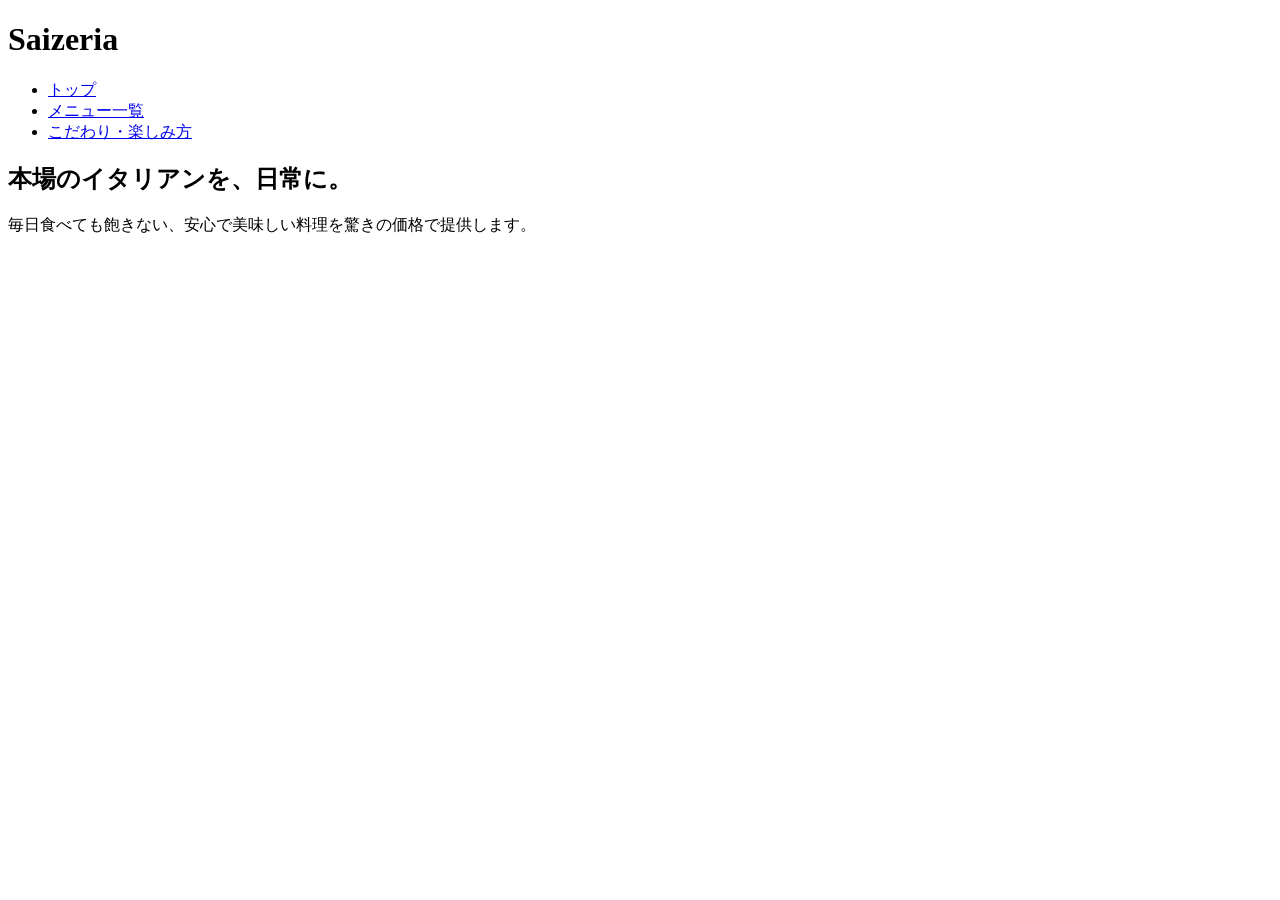
==== index.html @ 18181764 "indexの文字だけ作成" ====
<!DOCTYPE html>
<html lang="ja">
    <head>
        <meta charset="UTF-8">
        <title>Saizeria</title>
        <meta name="description" content="">
    </head>
    <body>
        <header>
        <h1>Saizeria</h1>

        <nav>
            <ul>
                <li><a href="#top">トップ</a></li>
                <li><a href="#charm">メニュー一覧</a></li>
                <li><a href="#feature">こだわり・楽しみ方</a></li>
            </ul>
        </nav>
    </header>
    <main>
        <h2>本場のイタリアンを、日常に。</h2>

        <p>毎日食べても飽きない、安心で美味しい料理を驚きの価格で提供します。</p>
    </main>
    </body>
</html>
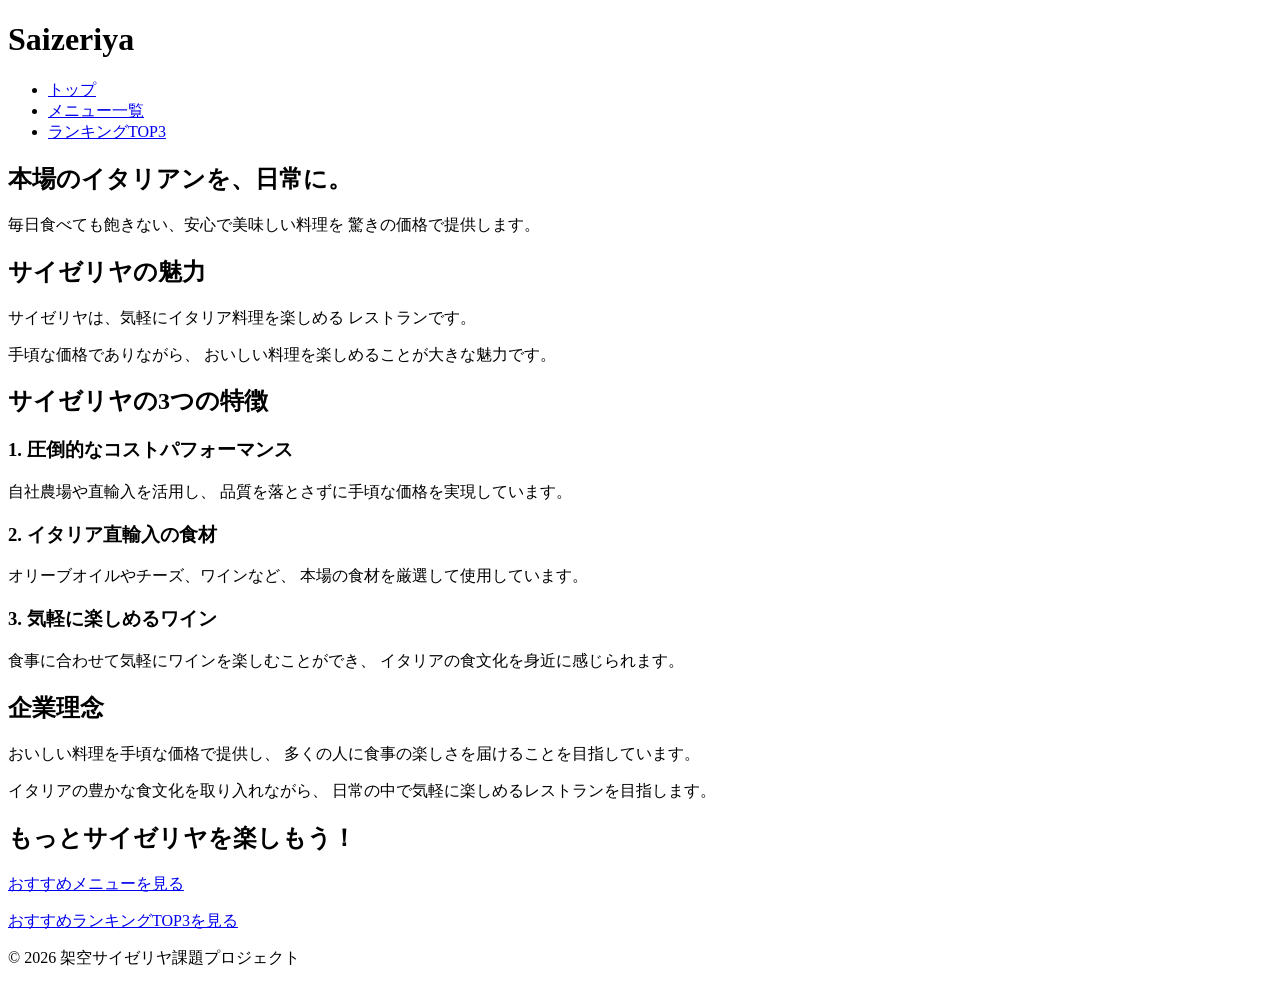
==== commit 2b072589: "indexの文字出来た" ====
--- a/index.html
+++ b/index.html
@@ -1,26 +1,131 @@
 <!DOCTYPE html>
 <html lang="ja">
-    <head>
-        <meta charset="UTF-8">
-        <title>Saizeria</title>
-        <meta name="description" content="">
-    </head>
-    <body>
-        <header>
-        <h1>Saizeria</h1>
+
+<head>
+    <meta charset="UTF-8">
+    <meta name="viewport" content="width=device-width, initial-scale=1.0">
+    <title>サイゼリヤ - 毎日おいしいイタリアン</title>
+
+    <link rel="stylesheet" href="style.css">
+</head>
+
+<body>
+
+    <!-- ヘッダー -->
+    <header>
+        <h1>Saizeriya</h1>
 
         <nav>
             <ul>
-                <li><a href="#top">トップ</a></li>
-                <li><a href="#charm">メニュー一覧</a></li>
-                <li><a href="#feature">こだわり・楽しみ方</a></li>
+                <li><a href="index.html">トップ</a></li>
+                <li><a href="menu.html">メニュー一覧</a></li>
+                <li><a href="special.html">ランキングTOP3</a></li>
             </ul>
         </nav>
     </header>
+
+
     <main>
-        <h2>本場のイタリアンを、日常に。</h2>
 
-        <p>毎日食べても飽きない、安心で美味しい料理を驚きの価格で提供します。</p>
+        <!-- トップ -->
+        <section id="top">
+            <h2>本場のイタリアンを、日常に。</h2>
+
+            <p>
+                毎日食べても飽きない、安心で美味しい料理を
+                驚きの価格で提供します。
+            </p>
+        </section>
+
+
+        <!-- サイゼリヤの魅力 -->
+        <section id="charm">
+            <h2>サイゼリヤの魅力</h2>
+
+            <p>
+                サイゼリヤは、気軽にイタリア料理を楽しめる
+                レストランです。
+            </p>
+
+            <p>
+                手頃な価格でありながら、
+                おいしい料理を楽しめることが大きな魅力です。
+            </p>
+        </section>
+
+
+        <!-- 特徴 -->
+        <section id="feature">
+            <h2>サイゼリヤの3つの特徴</h2>
+
+            <div class="feature-box">
+                <h3>1. 圧倒的なコストパフォーマンス</h3>
+
+                <p>
+                    自社農場や直輸入を活用し、
+                    品質を落とさずに手頃な価格を実現しています。
+                </p>
+            </div>
+
+
+            <div class="feature-box">
+                <h3>2. イタリア直輸入の食材</h3>
+
+                <p>
+                    オリーブオイルやチーズ、ワインなど、
+                    本場の食材を厳選して使用しています。
+                </p>
+            </div>
+
+
+            <div class="feature-box">
+                <h3>3. 気軽に楽しめるワイン</h3>
+
+                <p>
+                    食事に合わせて気軽にワインを楽しむことができ、
+                    イタリアの食文化を身近に感じられます。
+                </p>
+            </div>
+        </section>
+
+
+        <!-- 企業理念 -->
+        <section id="philosophy">
+            <h2>企業理念</h2>
+
+            <p>
+                おいしい料理を手頃な価格で提供し、
+                多くの人に食事の楽しさを届けることを目指しています。
+            </p>
+
+            <p>
+                イタリアの豊かな食文化を取り入れながら、
+                日常の中で気軽に楽しめるレストランを目指します。
+            </p>
+        </section>
+
+
+        <!-- ページ案内 -->
+        <section id="links">
+            <h2>もっとサイゼリヤを楽しもう！</h2>
+
+            <p>
+                <a href="menu.html">おすすめメニューを見る</a>
+            </p>
+
+            <p>
+                <a href="special.html">おすすめランキングTOP3を見る</a>
+            </p>
+        </section>
+
     </main>
-    </body>
-</html>
+
+
+    <!-- フッター -->
+    <footer>
+        <p>&copy; 2026 架空サイゼリヤ課題プロジェクト</p>
+    </footer>
+
+</body>
+
+</html>
